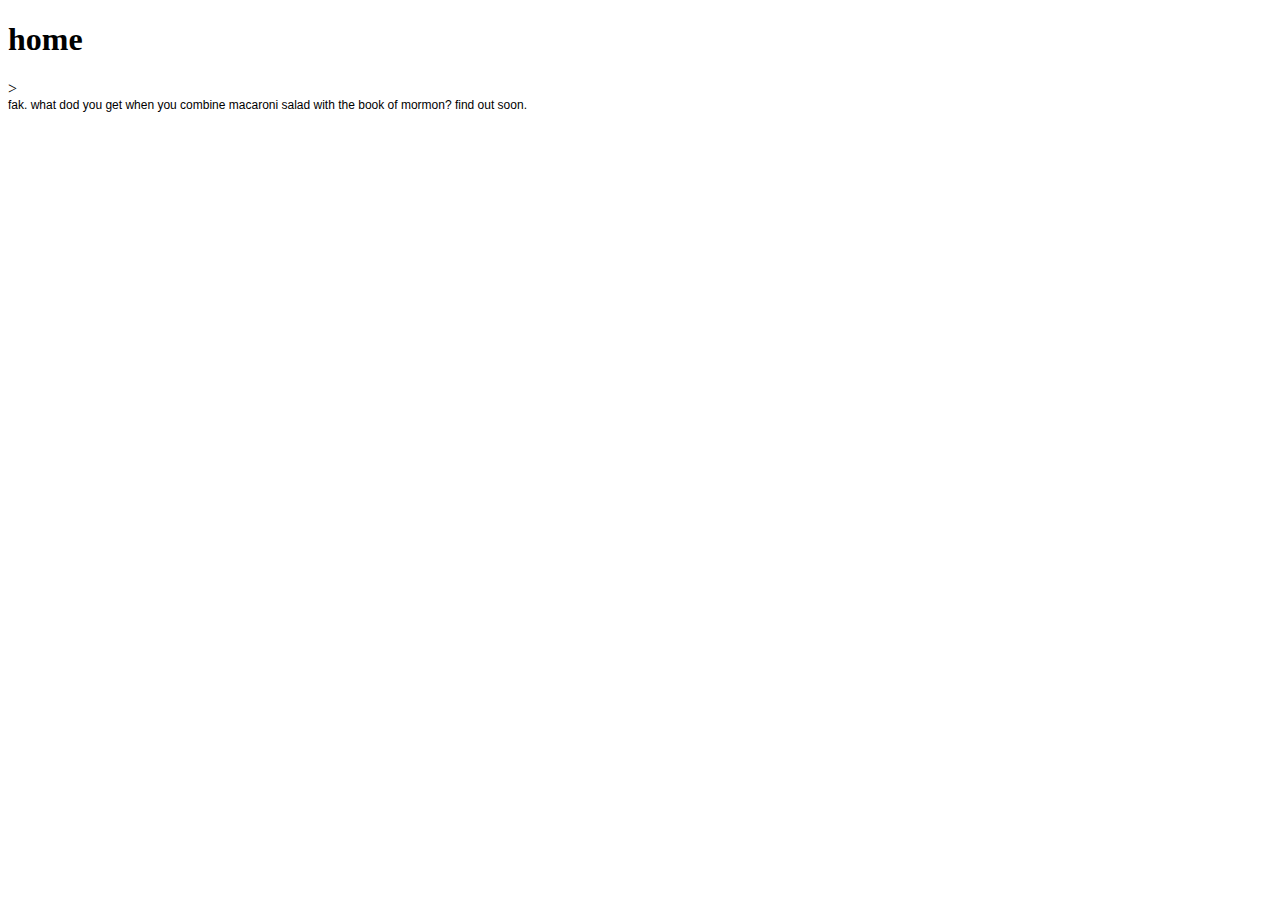
==== index.html @ 7cad44db "macaroni teaser update" ====
<!DOCTYPE html PUBLIC "-//W3C//DTD HTML 4.01//EN" "http://www.w3.org/TR/html4/strict.dtd">
<html>
<head>
  <meta http-equiv="Content-Type" content="text/html; charset=utf-8">
  <meta http-equiv="Content-Style-Type" content="text/css">
  <title>Yea bitch yea bitch call me steve-o</title>
  <meta name="Generator" content="Cocoa HTML Writer">
  <meta name="CocoaVersion" content="1561.2">
  <style type="text/css">
    p.p1 {margin: 0.0px 0.0px 0.0px 0.0px; font: 12.0px Helvetica}
    p.p2 {margin: 0.0px 0.0px 0.0px 0.0px; font: 12.0px Helvetica; min-height: 14.0px}
  </style>
</head>
<body>
<h1>home</h1>>
<p class="p1">fak. what dod you get when you combine macaroni salad with the book of mormon? find out soon.</p>
</html>
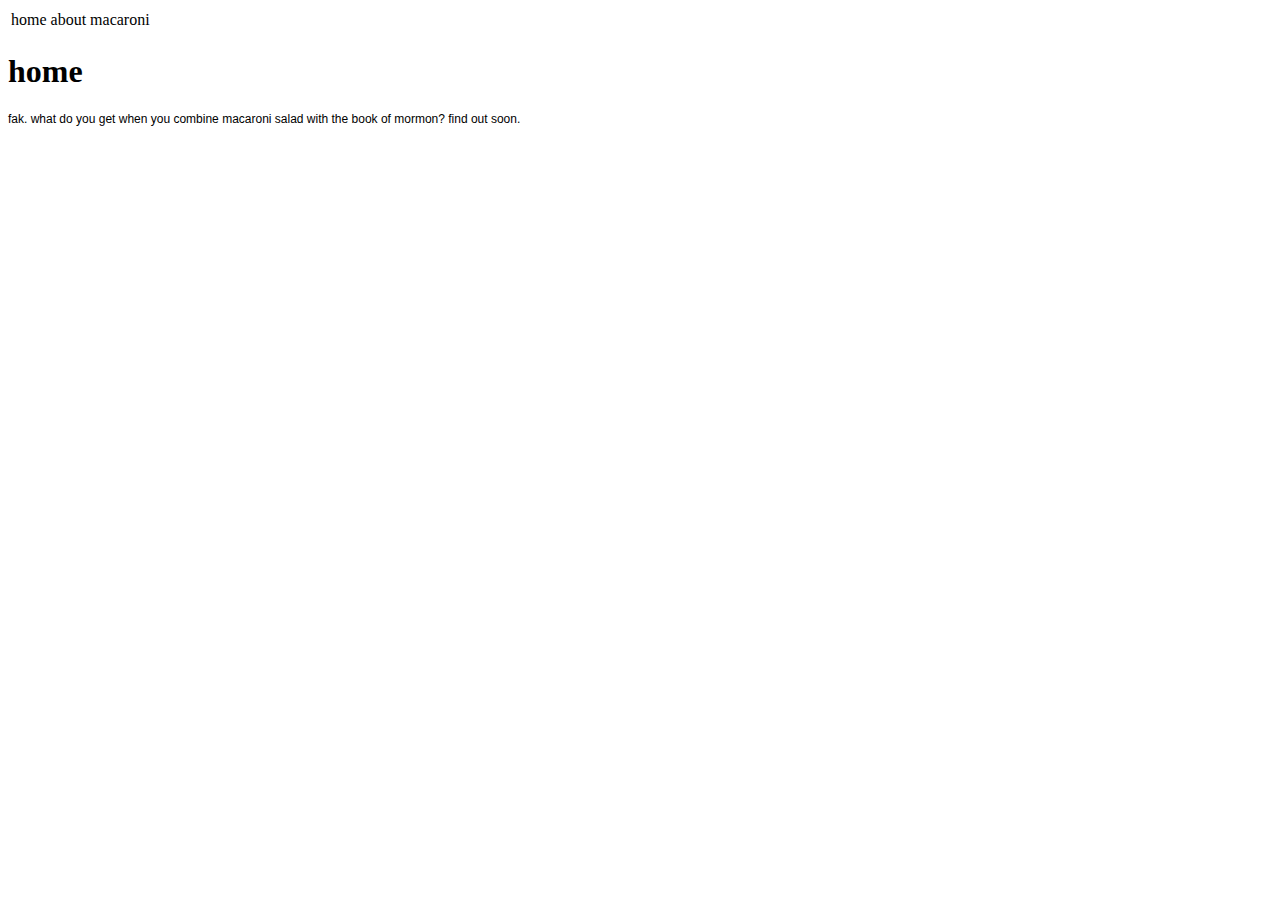
==== commit d4aef2a0: "added navigation table" ====
--- a/index.html
+++ b/index.html
@@ -12,6 +12,16 @@
   </style>
 </head>
 <body>
-<h1>home</h1>>
-<p class="p1">fak. what dod you get when you combine macaroni salad with the book of mormon? find out soon.</p>
+
+<table style="100%">
+  <tr>
+    <td>home</td>
+    <td>about</td>
+    <td>macaroni</td>
+  </tr>
+</table>
+
+
+<h1>home</h1>
+<p class="p1">fak. what do you get when you combine macaroni salad with the book of mormon? find out soon.</p>
 </html>
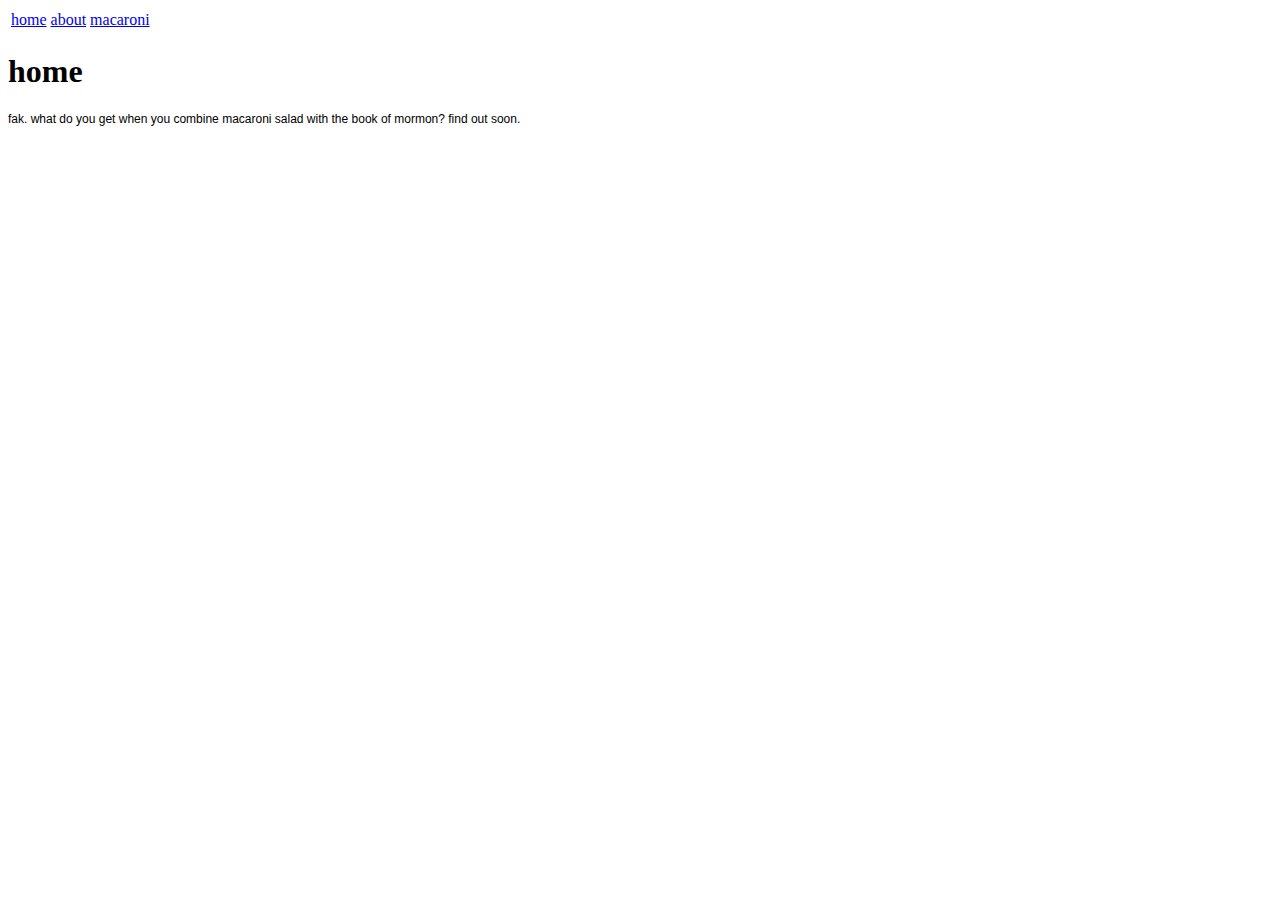
==== commit abd01819: "made navigation table function" ====
--- a/index.html
+++ b/index.html
@@ -15,9 +15,9 @@
 
 <table style="100%">
   <tr>
-    <td>home</td>
-    <td>about</td>
-    <td>macaroni</td>
+    <td><a href="https://noahsapp.me">home</a></td>
+    <td><a href="https://noahsapp.me/about.html">about</a></td>
+    <td><a href="https://noahsapp.me/macaroni.html">macaroni</a></td>
   </tr>
 </table>
 
